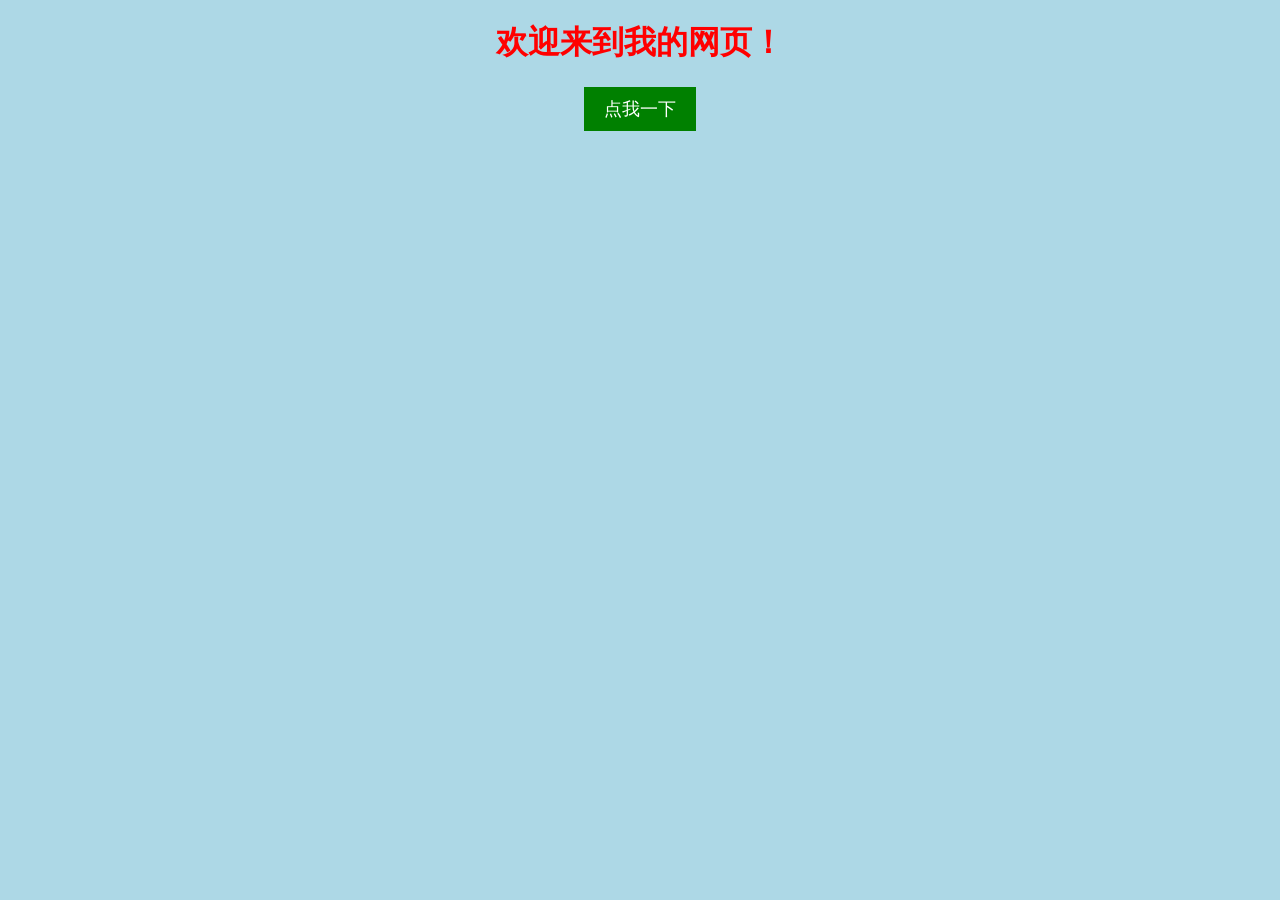
==== index.html @ 46d3ec04 "Update and rename myweb.html to index.html" ====
<!DOCTYPE html>
<html lang="zh">
<head>
    <meta charset="UTF-8">
    <meta name="viewport" content="width=device-width, initial-scale=1.0">
    <title>我的网页</title>
    <link rel="stylesheet" href="mywebbb.css">
</head>
<body>
    <h1>欢迎来到我的网页！</h1>
    <button id="btn">点我一下</button>
    <script src="mawebb.js"></script>
</body>
</html>
---- mywebbb.css ----
body {
    font-family: Arial, sans-serif;
    background-color: lightblue;
    text-align: center;
}

h1 {
    color: red;
}

button {
    padding: 10px 20px;
    font-size: 18px;
    background-color: green;
    color: white;
    border: none;
    cursor: pointer;
}
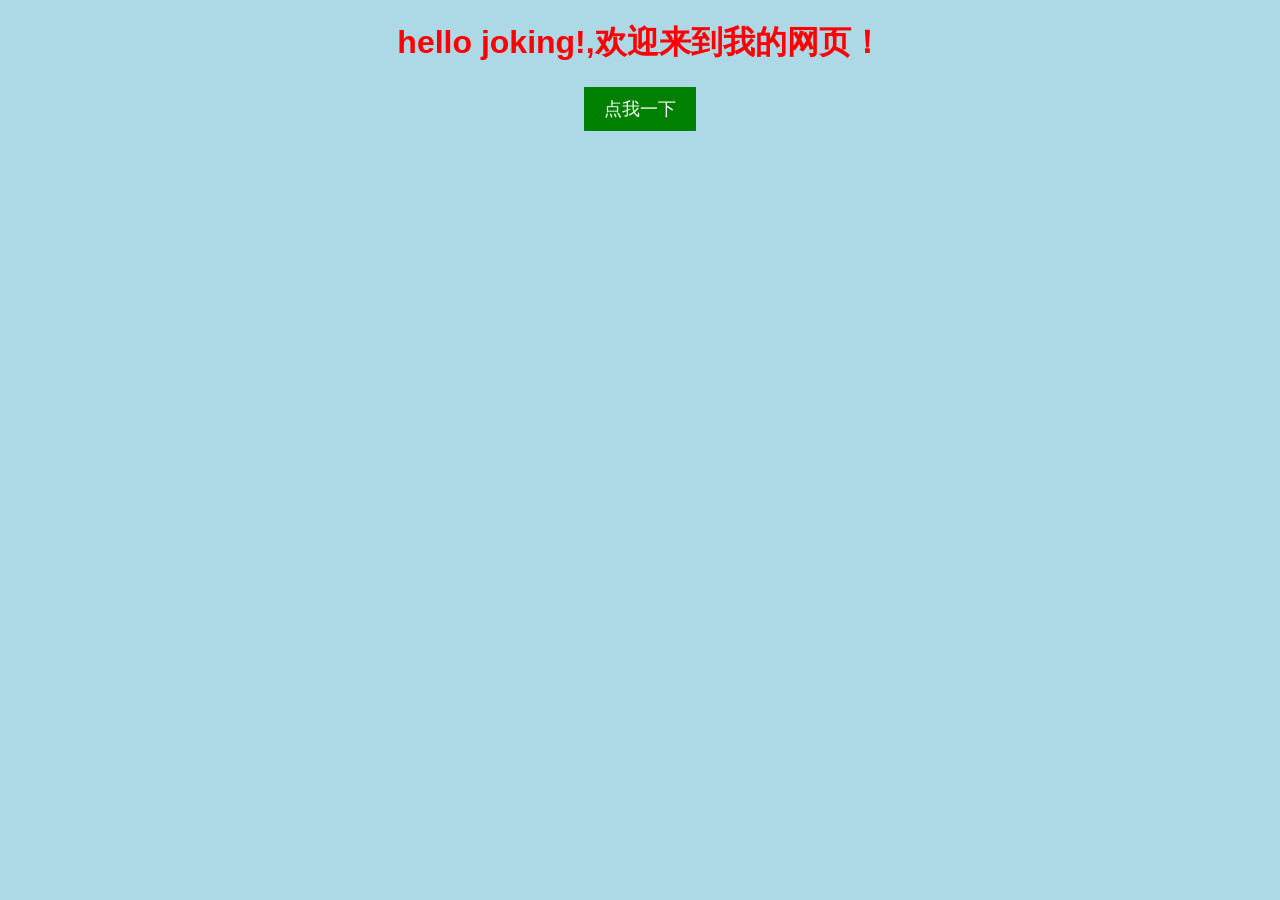
==== commit f5beae0f: "Update index.html" ====
--- a/index.html
+++ b/index.html
@@ -7,7 +7,7 @@
     <link rel="stylesheet" href="mywebbb.css">
 </head>
 <body>
-    <h1>欢迎来到我的网页！</h1>
+    <h1>hello joking!,欢迎来到我的网页！</h1>
     <button id="btn">点我一下</button>
     <script src="mawebb.js"></script>
 </body>
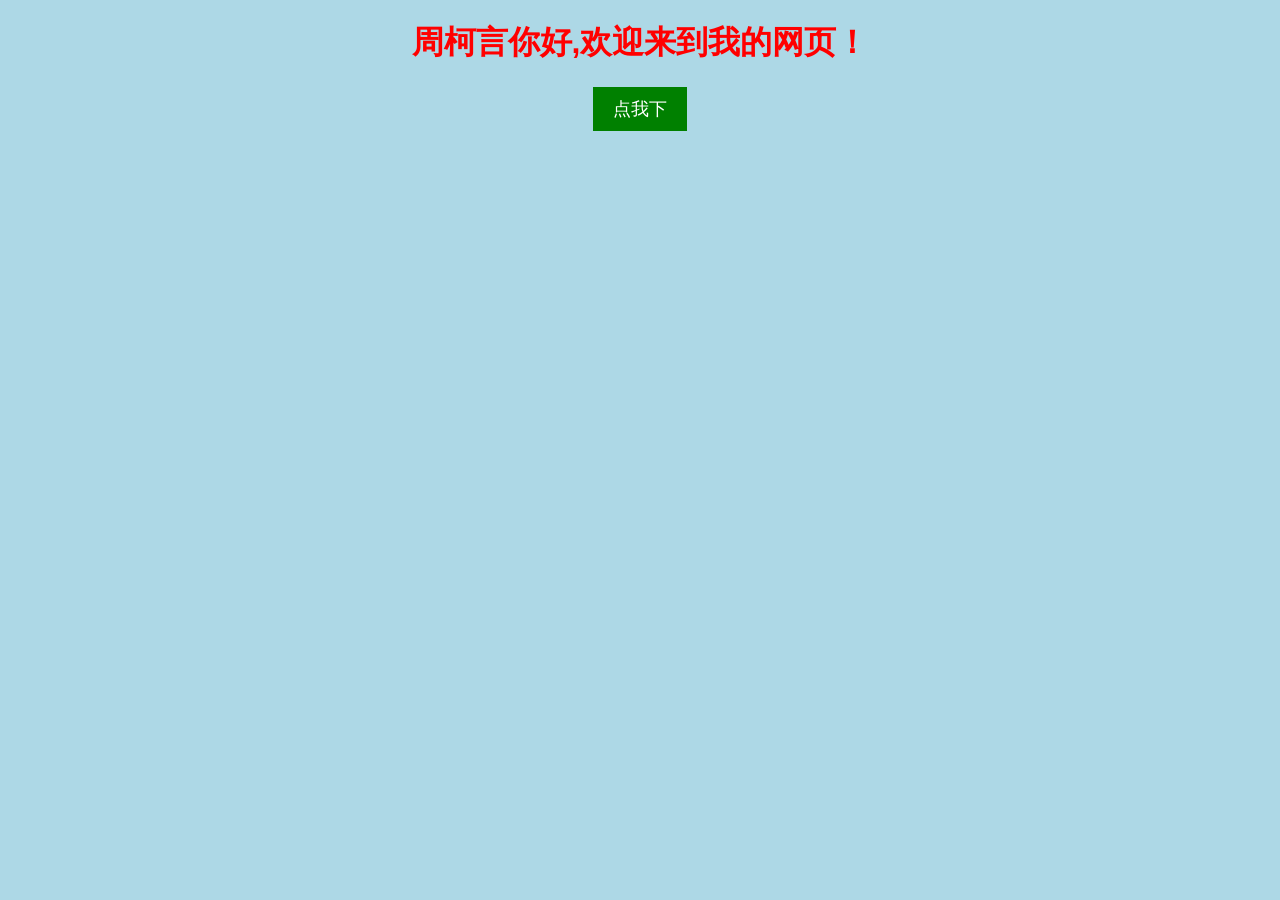
==== commit 438411e9: "Update index.html" ====
--- a/index.html
+++ b/index.html
@@ -7,8 +7,8 @@
     <link rel="stylesheet" href="mywebbb.css">
 </head>
 <body>
-    <h1>hello joking!,欢迎来到我的网页！</h1>
-    <button id="btn">点我一下</button>
+    <h1> 周柯言你好,欢迎来到我的网页！</h1>
+    <button id="btn">点我下</button>
     <script src="mawebb.js"></script>
 </body>
 </html>
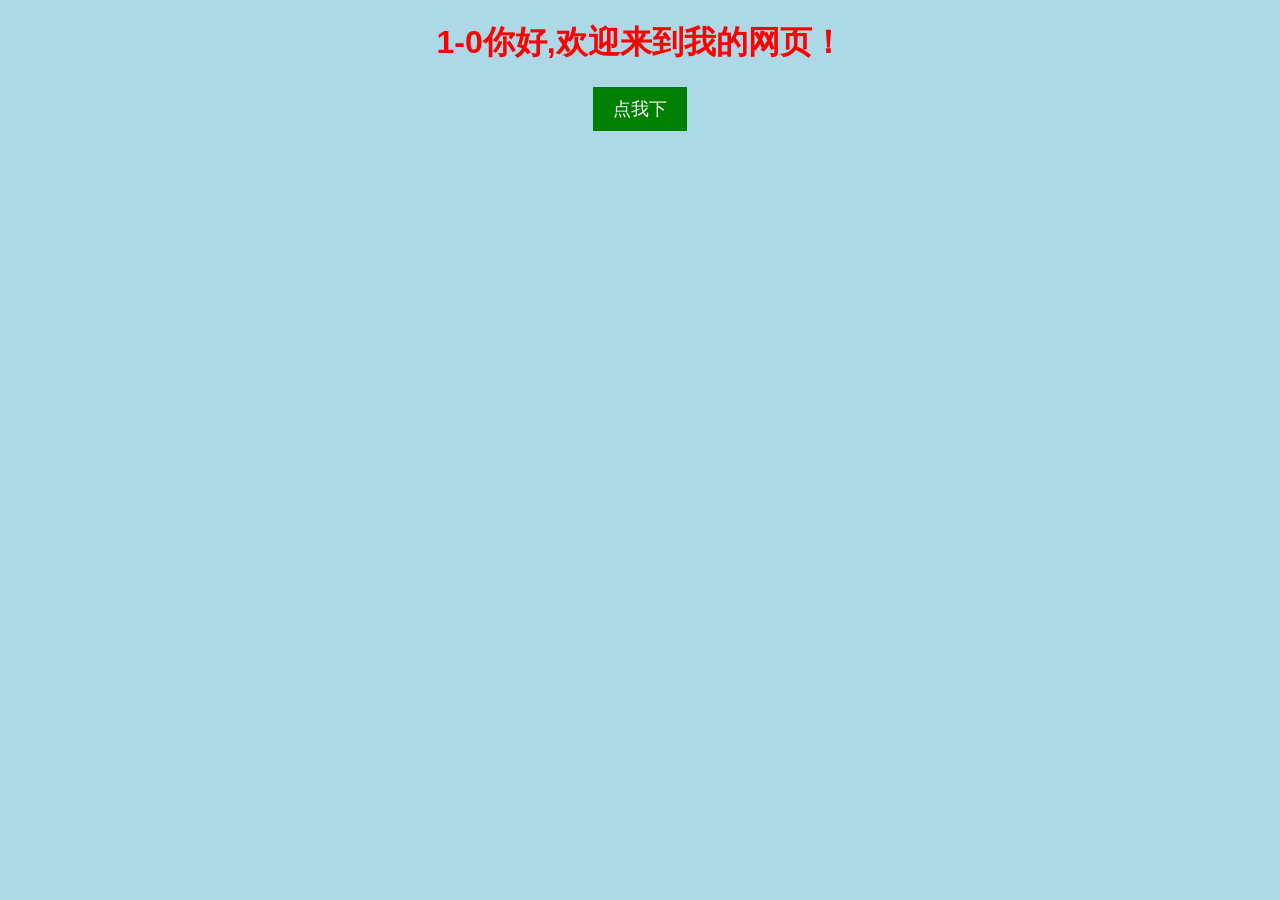
==== commit db28ebd1: "Update index.html" ====
--- a/index.html
+++ b/index.html
@@ -3,11 +3,11 @@
 <head>
     <meta charset="UTF-8">
     <meta name="viewport" content="width=device-width, initial-scale=1.0">
-    <title>我的网页</title>
+    <title>我的的网页</title>
     <link rel="stylesheet" href="mywebbb.css">
 </head>
 <body>
-    <h1> 周柯言你好,欢迎来到我的网页！</h1>
+    <h1>1-0你好,欢迎来到我的网页！</h1>
     <button id="btn">点我下</button>
     <script src="mawebb.js"></script>
 </body>
